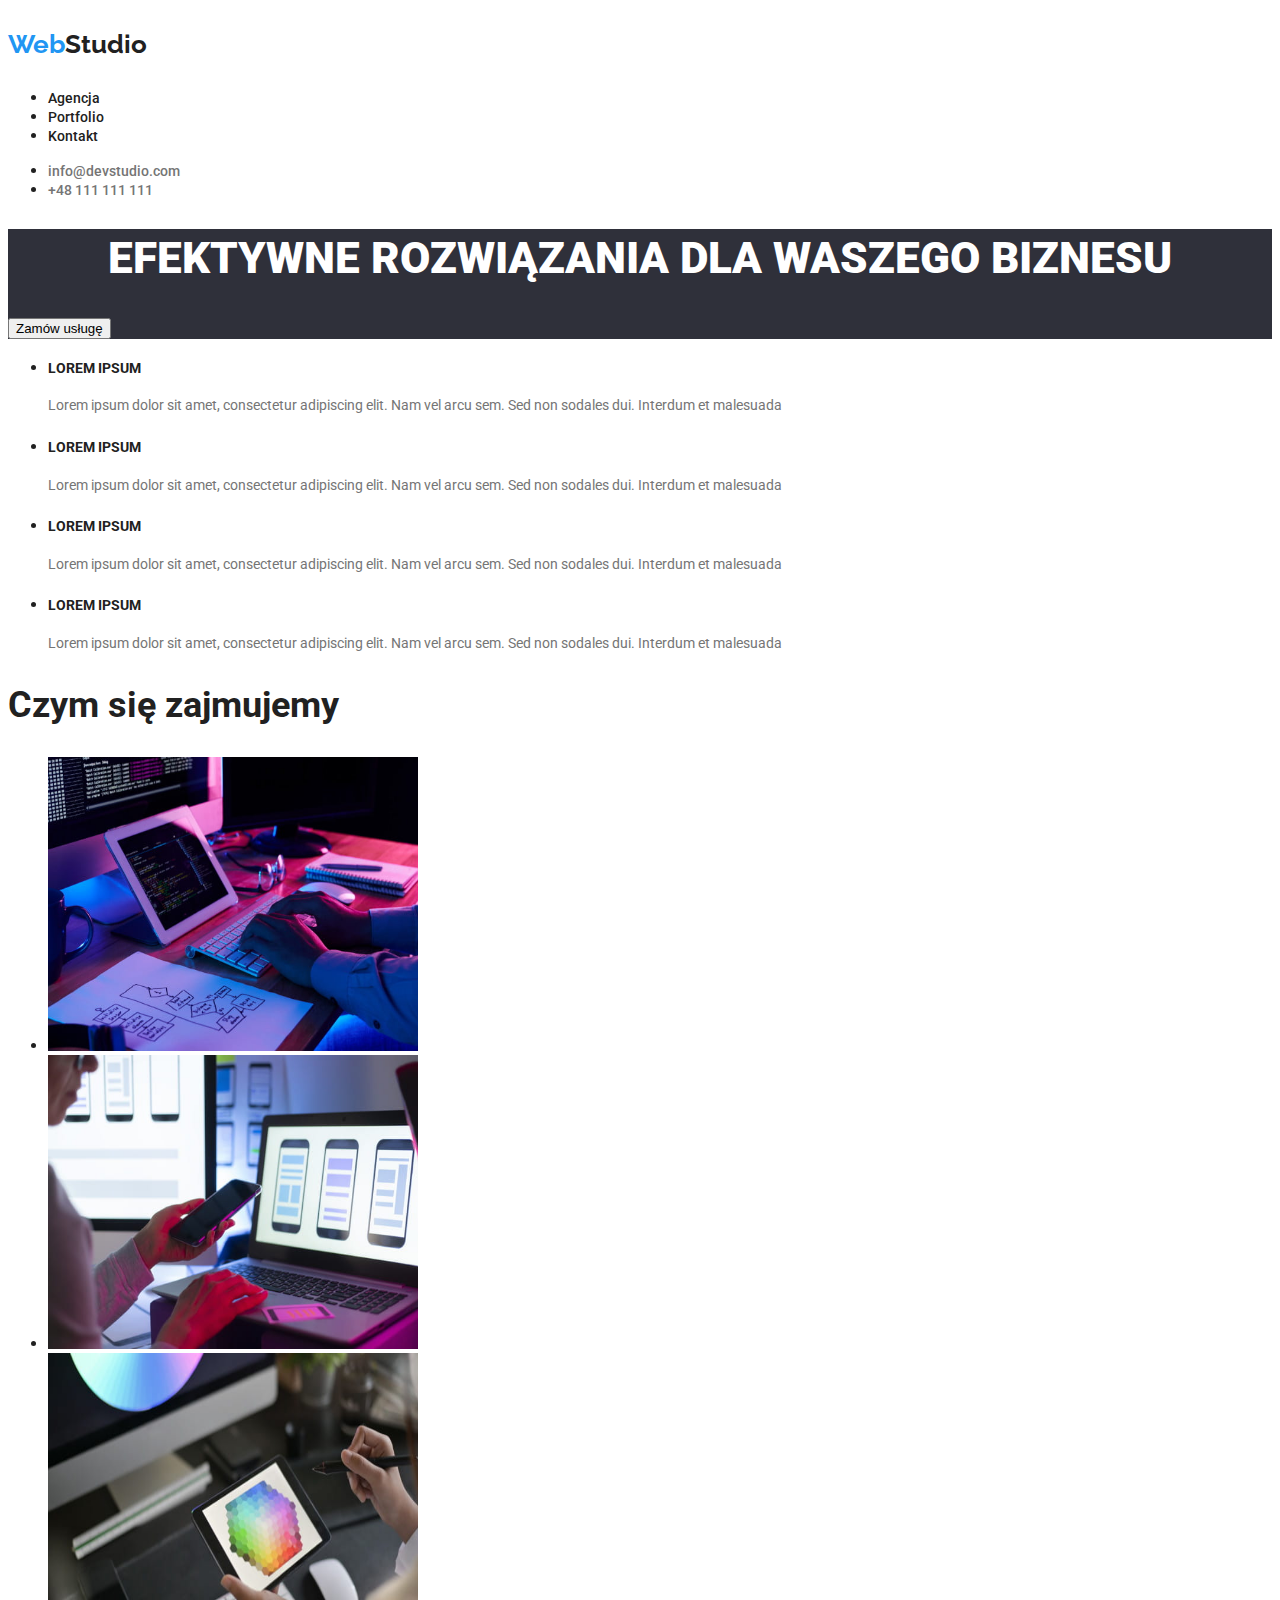
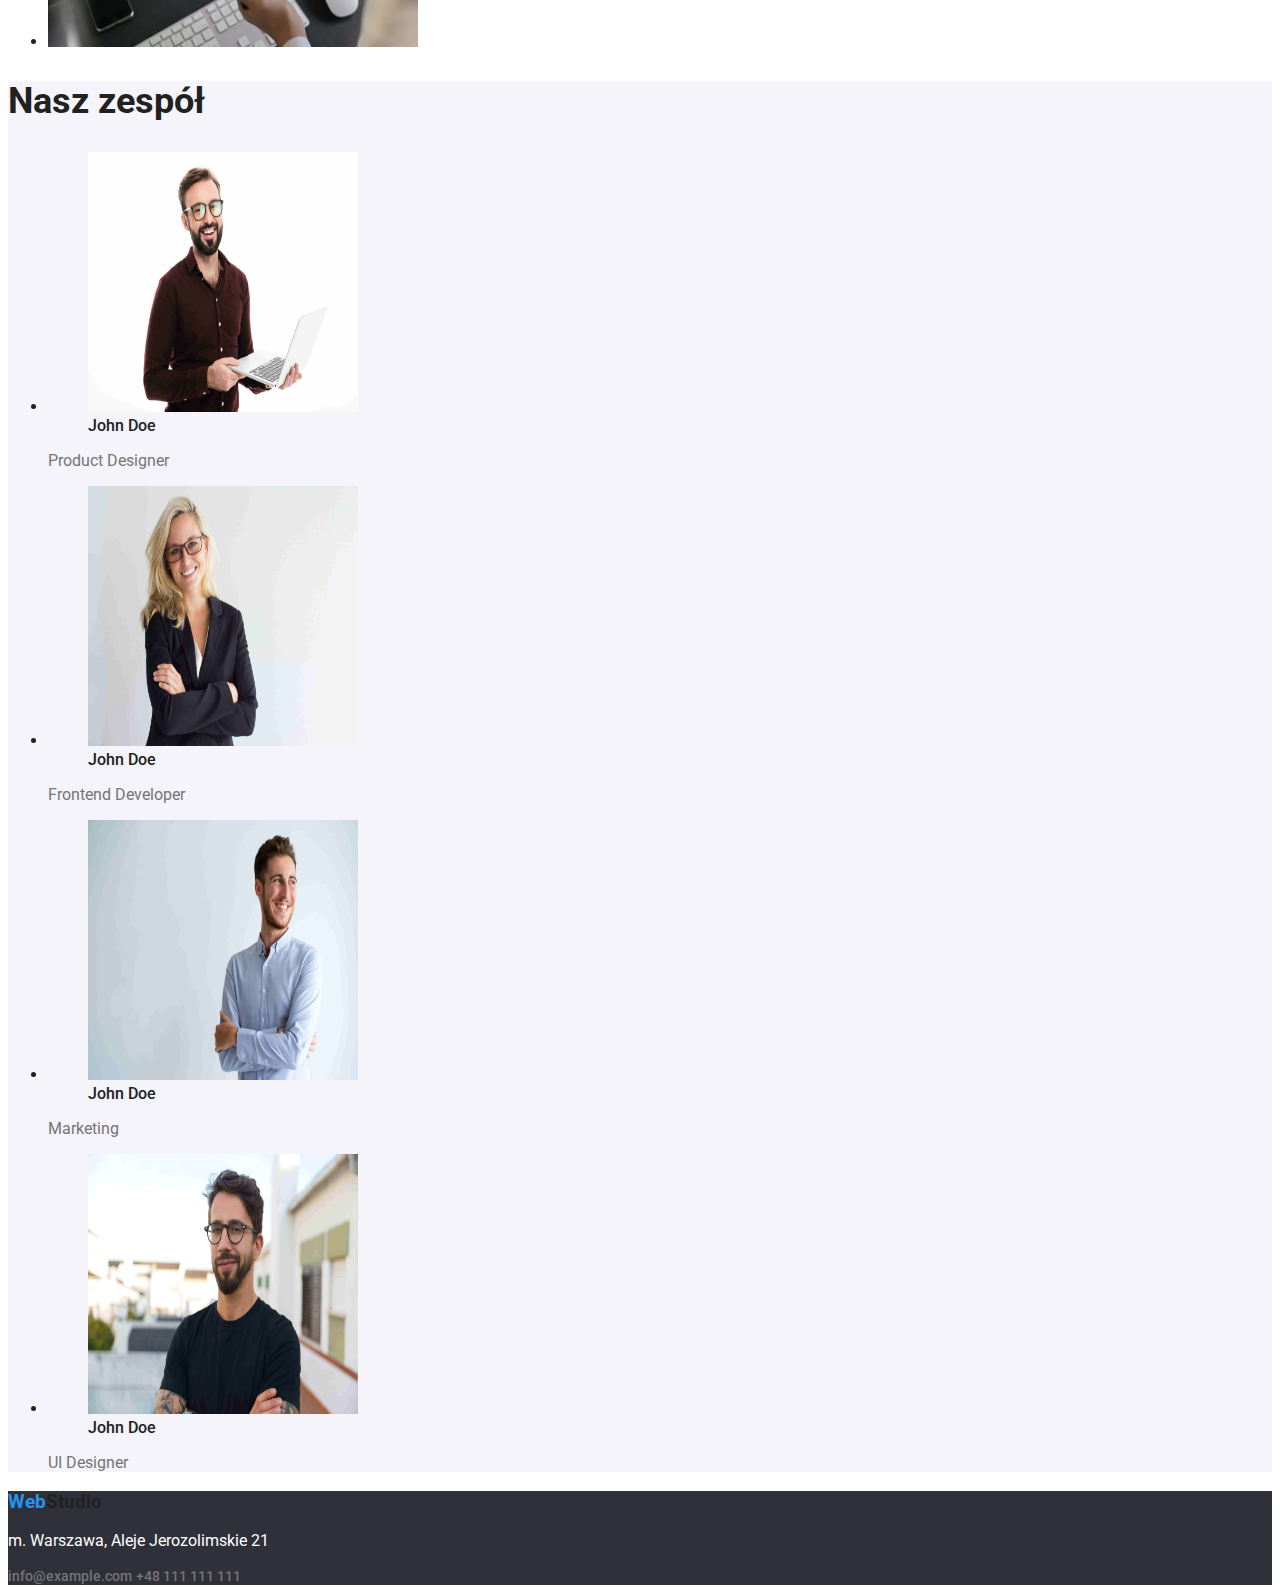
==== index.html @ 73053a29 "repozytorium #2" ====
<!DOCTYPE html>
<html lang="pl">
  <head>
    <meta charset="UTF-8" />
    <meta http-equiv="X-UA-Compatible" content="IE=edge" />
    <meta name="viewport" content="width=device-width, initial-scale=1.0" />
    <link rel="stylesheet" href="./css/styles.css" />
    <link rel="preconnect" href="https://fonts.googleapis.com" />
    <link rel="preconnect" href="https://fonts.gstatic.com" crossorigin />
    <link
      href="https://fonts.googleapis.com/css2?family=Raleway:ital,wght@0,700;1,700&family=Roboto:ital,wght@0,400;0,500;0,700;0,900;1,400;1,500;1,700;1,900&display=swap"
      rel="stylesheet"
    />
    <title>Zadanie Domowe</title>
  </head>
  <body>
    <header>
      <h3 class="navigation">
        <a href="/goit-markup-hw-02/index.html"
          ><span class="navigation-web">Web</span>Studio</a
        >
      </h3>
      <nav>
        <ul>
          <li>
            <a href="/goit-markup-hw-02/index.html" class="nav-links"
              >Agencja</a
            >
          </li>
          <li>
            <a href="/goit-markup-hw-02/portfolio.html" class="nav-links"
              >Portfolio</a
            >
          </li>
          <li><a href="" class="nav-links">Kontakt</a></li>
        </ul>
      </nav>
      <ul>
        <li>
          <a href="mailto:info@devstudio.com" class="contact-links"
            >info@devstudio.com</a
          >
        </li>
        <li>
          <a href="tel:+48111111111" class="contact-links">+48 111 111 111</a>
        </li>
      </ul>
    </header>
    <main>
      <section class="section-h1">
        <h1 class="section-h1-style">
          EFEKTYWNE ROZWIĄZANIA DLA WASZEGO BIZNESU
        </h1>
        <button type="button" class="section-h1-button">Zamów usługę</button>
      </section>
      <section>
        <ul class="text-index">
          <li>
            <h4>LOREM IPSUM</h4>
            <p>
              Lorem ipsum dolor sit amet, consectetur adipiscing elit. Nam vel
              arcu sem. Sed non sodales dui. Interdum et malesuada
            </p>
          </li>
          <li>
            <h4>LOREM IPSUM</h4>
            <p>
              Lorem ipsum dolor sit amet, consectetur adipiscing elit. Nam vel
              arcu sem. Sed non sodales dui. Interdum et malesuada
            </p>
          </li>
          <li>
            <h4>LOREM IPSUM</h4>
            <p>
              Lorem ipsum dolor sit amet, consectetur adipiscing elit. Nam vel
              arcu sem. Sed non sodales dui. Interdum et malesuada
            </p>
          </li>
          <li>
            <h4>LOREM IPSUM</h4>
            <p>
              Lorem ipsum dolor sit amet, consectetur adipiscing elit. Nam vel
              arcu sem. Sed non sodales dui. Interdum et malesuada
            </p>
          </li>
        </ul>
      </section>
      <section class="section1-description">
        <h2>Czym się zajmujemy</h2>
        <ul>
          <li>
            <img
              src="images/image1.jpg"
              alt="praca przy biurku"
              width="370"
              height="294"
            />
          </li>
          <li>
            <img
              src="images/image2.jpg"
              alt="praca przy laptopie z telefonem w ręku"
              width="370"
              height="294"
            />
          </li>
          <li>
            <img
              src="images/image3.jpg"
              alt="praca nad paletą kolorów na tablecie"
              width="370"
              height="294"
            />
          </li>
        </ul>
      </section>
      <section class="section2-description">
        <h2>Nasz zespół</h2>
        <ul>
          <li>
            <figure>
              <img
                src="images/ourcrew1.jpg"
                alt="zdjęcie product designera"
                width="270"
                height="260"
              />
              <figcaption>John Doe</figcaption>
            </figure>
            <p>Product Designer</p>
          </li>
          <li>
            <figure>
              <img
                src="images/ourcrew2.jpg"
                alt="Frontend Developera"
                width="270"
                height="260"
              />
              <figcaption>John Doe</figcaption>
            </figure>
            <p>Frontend Developer</p>
          </li>
          <li>
            <figure>
              <img
                src="images/ourcrew3.jpg"
                alt="zdjęcie marketingowca"
                width="270"
                height="260"
              />
              <figcaption>John Doe</figcaption>
            </figure>
            <p>Marketing</p>
          </li>
          <li>
            <figure>
              <img
                src="images/ourcrew4.jpg"
                alt="zdjęcie UI Designera"
                width="270"
                height="260"
              />
              <figcaption>John Doe</figcaption>
            </figure>
            <p>UI Designer</p>
          </li>
        </ul>
      </section>
    </main>
    <footer class="footer">
      <h3>
        <a href="/goit-markup-hw-02/index.html">
          <span class="navigation-web">Web</span>Studio</a
        >
      </h3>
      <adress>
        <p class="adress">m. Warszawa, Aleje Jerozolimskie 21</p>
        <a class="contact-links" href="mailto:info@example.com"
          >info@example.com</a
        >
        <a class="contact-links" href="tel:+48 111 111 111">+48 111 111 111</a>
      </adress>
    </footer>
  </body>
</html>
---- css/styles.css ----
:root {
  --brand-color: #2196f3;
  --main-font-color: #212121;
  --secondary-font-color: #757575;
  --background-color: #f5f4fa;
  --background-theme: #2f303a;
}

body {
  font-family: "Roboto", "Raleway", sans-serif;
  color: #212121;
}

[href] {
  text-decoration: none;
  color: inherit;
}
.navigation {
  font-family: "Raleway";
  font-weight: 700;
  font-size: 26px;
  line-height: 1.4;
  letter-spacing: 0, 03;
}
.nav-links {
  font-weight: 500;
  font-size: 14px;
  line-height: 1.15;
  letter-spacing: 0.02;
}
.nav-links:hover,
.nav-links:focus {
  color: var(--brand-color);
}
.contact-links {
  color: var(--secondary-font-color);
  font-weight: 500;
  font-size: 14px;
  line-height: 1.15;
  letter-spacing: 0.02;
}
.contact-links:hover,
.contact-links:focus {
  color: var(--brand-color);
}
.adress {
  color: #ffffff;
}

.footer {
  background-color: var(--background-theme);
}

.button {
  background-color: var(--background-color);
  color: var(--main-font-color);
  font-size: 16px;
  line-height: 1.6;
  font-weight: 500;
  text-align: center;
  border: none;
  cursor: pointer;
  border-radius: 4px;
  border-radius: 4px;
}
.button-order {
  background-color: var(--brand-color);
  color: #ffffff;
  font-weight: 700;
  font-size: 16px;
  line-height: 1.9;
  letter-spacing: 0.06;
  border: none;
  border-radius: 4px;
  box-shadow: 0px 4px 4px rgba(0, 0, 0, 0.15);
}
.button:hover,
.button:focus {
  background-color: var(--brand-color);
  color: #ffffff;
  box-shadow: 0px 3px 1px rgba(0, 0, 0, 0.1), 0px 1px 2px rgba(0, 0, 0, 0.08),
    0px 2px 2px rgba(0, 0, 0, 0.12);
  cursor: pointer;
}
.section-h1-button:hover,
.section-h1-button:focus {
  background-color: var(--brand-color);
  color: #ffffff;
  box-shadow: 0px 3px 1px rgba(0, 0, 0, 0.1), 0px 1px 2px rgba(0, 0, 0, 0.08),
    0px 2px 2px rgba(0, 0, 0, 0.12);
  cursor: pointer;
}
.section-h1 {
  background-color: var(--background-theme);
}
.section-h1-style {
  font-weight: 900;
  color: #ffffff;
  font-size: 44px;
  line-height: 1.36;
  letter-spacing: 0.06;
  text-align: center;
}
.text-index h4 {
  font-weight: 700;
  font-size: 14px;
  line-height: 1.15;
  letter-spacing: 0.03;
}
.text-index p {
  color: var(--secondary-font-color);
  font-size: 14px;
  line-height: 1.7;
  letter-spacing: 0.03;
}
.description-background {
  background-color: var(--background-color);
}
.section1-description h2 {
  font-weight: 700;
  font-size: 36px;
  line-height: 1.15;
}
.section2-description {
  background-color: var(--background-color);
}
.section2-description h2 {
  font-weight: 700;
  font-size: 36px;
  line-height: 1.15;
}
.section2-description figcaption {
  font-weight: 500;
}
.section2-description p {
  color: var(--secondary-font-color);
}
.img-title {
  font-weight: 700;
  font-size: 18px;
  line-height: 2;
  letter-spacing: 0.06;
}
.img-description {
  color: var(--secondary-font-color);
}
.navigation-web {
  color: var(--brand-color);
}
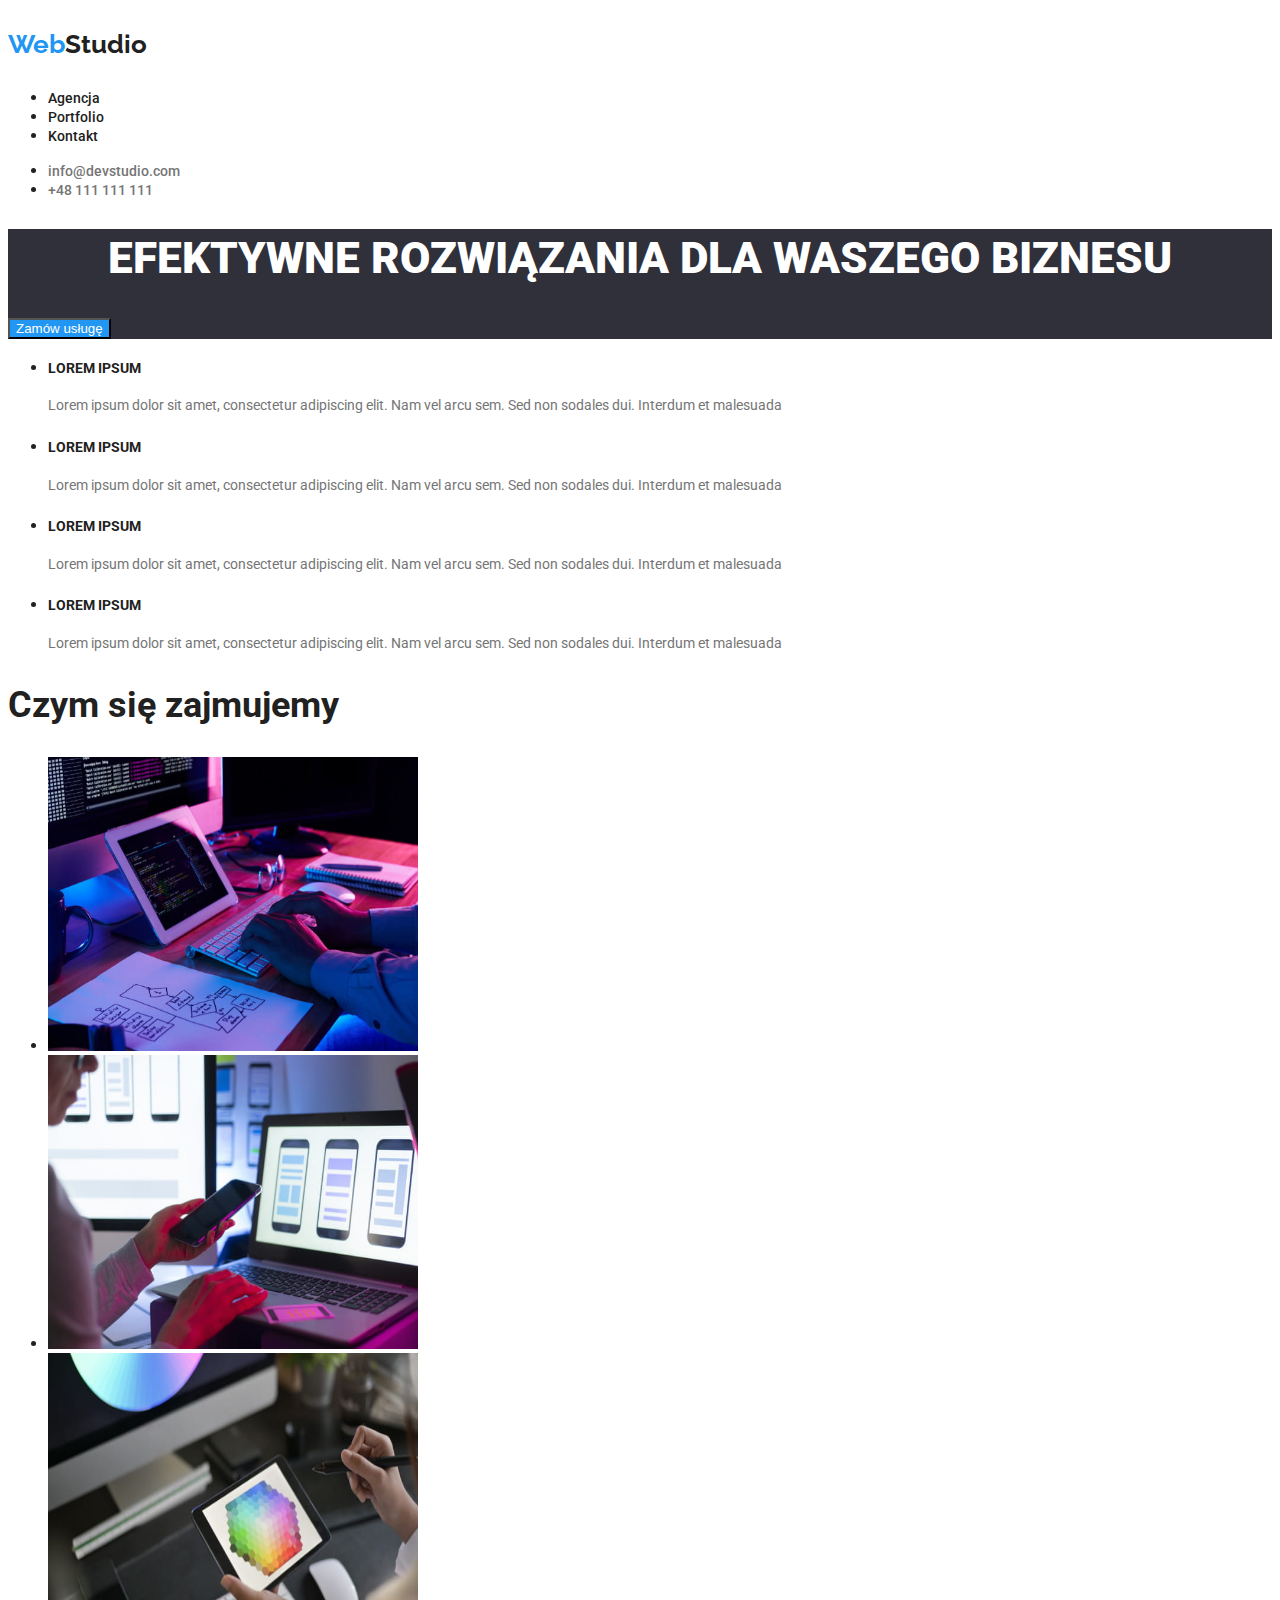
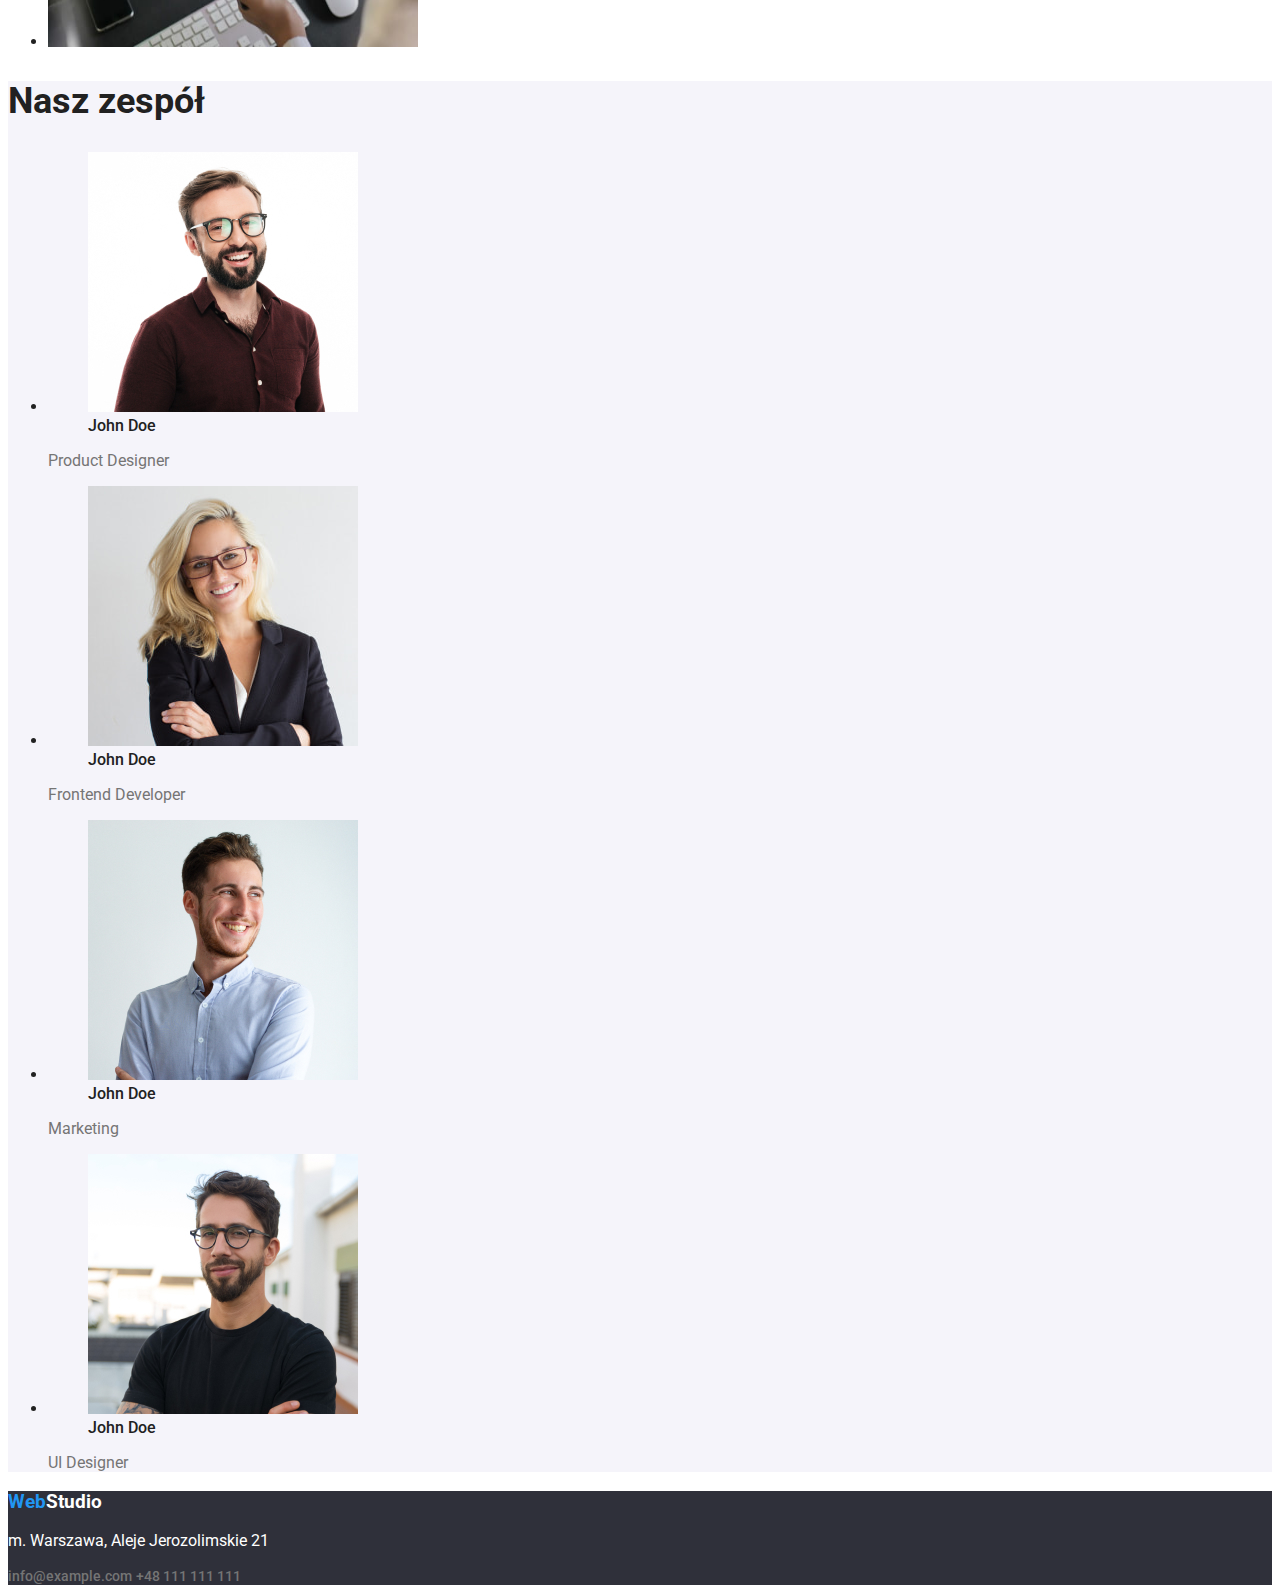
==== commit ec7e70ba: "poprawione #2" ====
--- a/index.html
+++ b/index.html
@@ -170,8 +170,9 @@
     </main>
     <footer class="footer">
       <h3>
-        <a href="/goit-markup-hw-02/index.html">
-          <span class="navigation-web">Web</span>Studio</a
+        <a href="/goit-markup-hw-02/index.html"  class="footer-navigation">
+          <span class="navigation-web">Web</span
+          >Studio</a
         >
       </h3>
       <adress>
--- a/css/styles.css
+++ b/css/styles.css
@@ -82,10 +82,13 @@
     0px 2px 2px rgba(0, 0, 0, 0.12);
   cursor: pointer;
 }
+.section-h1-button {
+  background-color: var(--brand-color);
+  color: #ffffff;
+}
 .section-h1-button:hover,
 .section-h1-button:focus {
-  background-color: var(--brand-color);
-  color: #ffffff;
+  
   box-shadow: 0px 3px 1px rgba(0, 0, 0, 0.1), 0px 1px 2px rgba(0, 0, 0, 0.08),
     0px 2px 2px rgba(0, 0, 0, 0.12);
   cursor: pointer;
@@ -147,3 +150,6 @@
 .navigation-web {
   color: var(--brand-color);
 }
+.footer-navigation {
+  color: #ffffff
+}